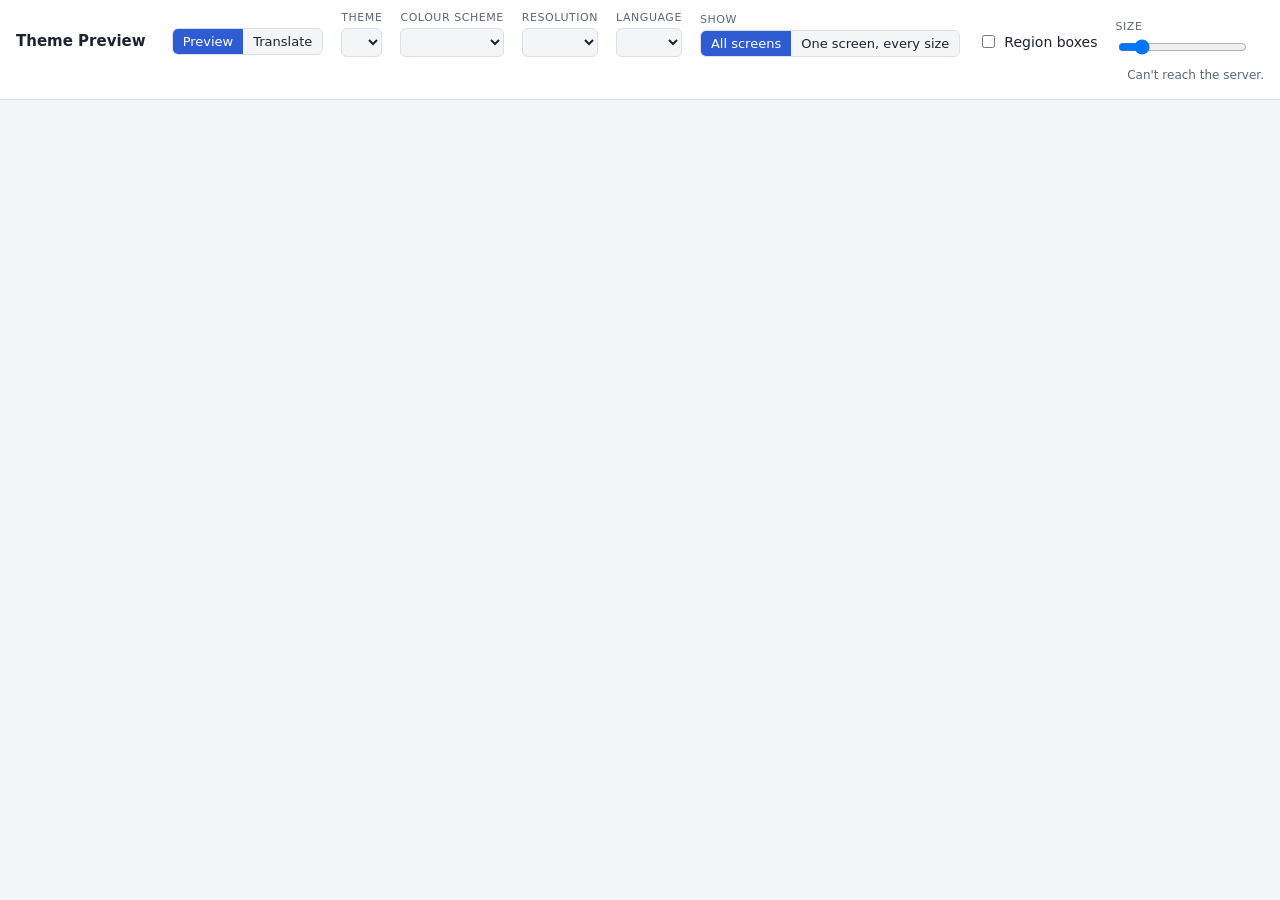
==== PortMaster/pylibs/theme_server/static/index.html @ d9f813aa "Theme editor on the device: Options -> Theme Editor The theme server now ships with PortMaster, in p" ====
<!doctype html>
<html lang="en">
<head>
<meta charset="utf-8">
<meta name="viewport" content="width=device-width, initial-scale=1">
<title>Theme Preview</title>
<style>
:root {
  --bg: #f4f5f7; --surface: #ffffff; --fg: #1c2230; --muted: #5d6677; --line: #dadee6;
  --accent: #2f5bd3; --error: #b3261e; --error-bg: #fbe5e3; --warn: #8a5a00;
  --box: 47, 91, 211;
  --mono: ui-monospace, "SFMono-Regular", Menlo, Consolas, monospace;
  --sans: system-ui, -apple-system, "Segoe UI", sans-serif;
  color-scheme: light;
}
@media (prefers-color-scheme: dark) { :root:not([data-theme="light"]) {
  --bg: #12151b; --surface: #1b2029; --fg: #e5e8ee; --muted: #9aa3b4; --line: #2d3442;
  --accent: #82a0f2; --error: #ff8a80; --error-bg: #3a1c1a; --warn: #f2c46d; --box: 130, 160, 242;
  color-scheme: dark; } }
:root[data-theme="dark"] {
  --bg: #12151b; --surface: #1b2029; --fg: #e5e8ee; --muted: #9aa3b4; --line: #2d3442;
  --accent: #82a0f2; --error: #ff8a80; --error-bg: #3a1c1a; --warn: #f2c46d; --box: 130, 160, 242;
  color-scheme: dark; }
* { box-sizing: border-box; }
[hidden] { display: none !important; }
body { margin: 0; background: var(--bg); color: var(--fg); font: 14px/1.45 var(--sans); }
header { position: sticky; top: 0; z-index: 10; background: var(--surface); border-bottom: 1px solid var(--line);
  padding: 10px 16px; display: flex; flex-wrap: wrap; gap: 10px 18px; align-items: end; }
header h1 { font-size: 15px; margin: 0 8px 4px 0; white-space: nowrap; }
label.field { display: grid; gap: 2px; font-size: 11px; color: var(--muted); text-transform: uppercase; letter-spacing: .05em; }
select, input[type=text] { font: 13px var(--sans); color: var(--fg); background: var(--bg); border: 1px solid var(--line);
  border-radius: 6px; padding: 5px 8px; min-width: 0; }
input[type=text] { width: 7.5em; font-family: var(--mono); }
.toggle { display: inline-flex; gap: 6px; align-items: center; cursor: pointer; padding-bottom: 5px; }
.seg { display: inline-flex; border: 1px solid var(--line); border-radius: 6px; overflow: hidden; }
.seg button { font: 13px var(--sans); color: var(--fg); background: var(--bg); border: 0; padding: 5px 10px; cursor: pointer; }
.seg button[aria-pressed=true] { background: var(--accent); color: #fff; }
.status { margin-left: auto; font-size: 12px; color: var(--muted); padding-bottom: 5px; text-align: right; }
.status .live { color: var(--accent); }
main { padding: 16px; }
/* Translate view */
.translate { display: grid; grid-template-columns: minmax(0, 1.15fr) minmax(0, 1fr); gap: 16px; align-items: start; }
.tbar { display: flex; flex-wrap: wrap; gap: 8px 14px; align-items: center; margin-bottom: 10px; }
.tbar input[type=search] { font: 13px var(--sans); color: var(--fg); background: var(--surface); border: 1px solid var(--line); border-radius: 6px; padding: 5px 8px; width: 16em; }
.progress { font-size: 12px; color: var(--muted); }
.tlist { display: grid; gap: 6px; }
.trow { background: var(--surface); border: 1px solid var(--line); border-left: 3px solid var(--line); border-radius: 6px; padding: 8px 10px; display: grid; gap: 6px; min-width: 0; }
.trow.done { border-left-color: var(--pass, #1f7a4d); }
.trow.todo { border-left-color: var(--muted); }
.trow.problem { border-left-color: var(--error); }
.trow.selected { outline: 2px solid var(--accent); outline-offset: -1px; }
.trow .source { white-space: pre-wrap; overflow-wrap: anywhere; font-size: 13px; }
.trow textarea { font: 13px/1.4 var(--sans); color: var(--fg); background: var(--bg); border: 1px solid var(--line); border-radius: 6px; padding: 6px 8px; width: 100%; resize: vertical; min-height: 2.4em; }
.trow textarea:focus { outline: 2px solid var(--accent); outline-offset: -1px; }
.trow .tmeta { display: flex; flex-wrap: wrap; gap: 4px 10px; font-size: 11px; color: var(--muted); }
.trow .tmeta .where { font-family: var(--mono); }
.chip { display: inline-block; padding: 0 6px; border-radius: 999px; background: var(--bg); border: 1px solid var(--line); color: var(--fg); cursor: pointer; font: 11px var(--sans); }
.tproblem { color: var(--error); font-size: 12px; }
.twarn { color: var(--warn); font-size: 12px; }
.tpreview { position: sticky; top: 92px; display: grid; gap: 10px; max-height: calc(100vh - 110px); overflow: auto; }
.tpreview h2 { font-size: 13px; margin: 0; color: var(--muted); font-weight: 600; }
.tpreview .shots { display: grid; grid-template-columns: repeat(auto-fill, minmax(160px, 1fr)); gap: 8px; }
.tpreview .shots figure, .tpreview .big { margin: 0; background: var(--surface); border: 1px solid var(--line); border-radius: 6px; overflow: hidden; cursor: pointer; }
.tpreview figure img, .tpreview .big img { width: 100%; display: block; }
.tpreview figcaption { font-size: 11px; padding: 3px 6px; color: var(--muted); }
.tempty { color: var(--muted); font-size: 13px; }
@media (max-width: 900px) { .translate { grid-template-columns: 1fr; } .tpreview { position: static; max-height: none; } }
.notice { background: var(--error-bg); color: var(--error); border-radius: 8px; padding: 10px 14px; margin-bottom: 16px; white-space: pre-wrap; font-family: var(--mono); font-size: 12px; }
.grid { display: grid; grid-template-columns: repeat(auto-fill, minmax(var(--card, 300px), 1fr)); gap: 16px; align-items: start; }
.card { background: var(--surface); border: 1px solid var(--line); border-radius: 8px; overflow: hidden; display: grid; min-width: 0; }
.card button.open { all: unset; cursor: pointer; display: block; }
.card button.open:focus-visible { outline: 2px solid var(--accent); outline-offset: -2px; }
.card .meta { display: flex; justify-content: space-between; gap: 8px; padding: 6px 10px; border-top: 1px solid var(--line); font-size: 13px; }
.card .meta span:last-child { color: var(--muted); font-size: 12px; white-space: nowrap; }
.card.has-errors { border-color: var(--error); }
.badge { color: var(--error); font-weight: 600; }
.shot { position: relative; background: repeating-conic-gradient(var(--line) 0 25%, transparent 0 50%) 0 0 / 16px 16px; line-height: 0; }
.shot img { width: 100%; height: auto; display: block; image-rendering: auto; }
.shot .missing { aspect-ratio: var(--aspect, 4/3); display: grid; place-items: center; color: var(--muted); font-size: 13px; line-height: 1.4; padding: 12px; text-align: center; }
.boxes { position: absolute; inset: 0; pointer-events: none; }
.box { position: absolute; border: 1px solid rgba(var(--box), .9); background: rgba(var(--box), .06); }
.box.hidden-region { border-style: dashed; opacity: .5; }
.box span { position: absolute; left: 0; top: 0; transform: translateY(-100%); font: 10px/1.3 var(--mono); color: #fff;
  background: rgba(var(--box), .9); padding: 0 3px; white-space: nowrap; max-width: 100%; overflow: hidden; text-overflow: ellipsis; }
.grid .box span { display: none; }
.box.depth-1 { --box: 211, 91, 47; } .box.depth-2 { --box: 31, 150, 90; } .box.depth-3 { --box: 160, 60, 190; }
.box.hot { border-width: 2px; background: rgba(var(--box), .2); z-index: 5; }
/* Detail view */
dialog { width: min(1600px, 96vw); height: 92vh; max-height: 92vh; border: 1px solid var(--line); border-radius: 10px; padding: 0;
  background: var(--surface); color: var(--fg); }
dialog::backdrop { background: rgba(0, 0, 0, .55); }
.detail { display: grid; grid-template-columns: minmax(0, 1fr) 340px; grid-template-rows: auto minmax(0, 1fr); height: 100%; }
.detail .bar { grid-column: 1 / -1; display: flex; gap: 10px; align-items: center; padding: 8px 12px; border-bottom: 1px solid var(--line); }
.detail .bar h2 { font-size: 15px; margin: 0 auto 0 0; }
.detail .bar button { font: 13px var(--sans); color: var(--fg); background: var(--bg); border: 1px solid var(--line); border-radius: 6px; padding: 4px 10px; cursor: pointer; }
.detail .view { overflow: auto; padding: 16px; display: grid; place-items: start center; }
.detail .view .shot { pointer-events: auto; }
.detail .view .boxes { pointer-events: auto; }
.detail .view .box { pointer-events: auto; cursor: pointer; }
.detail aside { border-left: 1px solid var(--line); overflow: auto; padding: 10px 12px; font-size: 12px; }
.detail aside h3 { font-size: 12px; text-transform: uppercase; letter-spacing: .05em; color: var(--muted); margin: 12px 0 6px; }
.regions { list-style: none; margin: 0; padding: 0; display: grid; gap: 2px; }
.regions li { padding: 3px 6px; border-radius: 4px; cursor: pointer; font-family: var(--mono); display: flex; justify-content: space-between; gap: 6px; }
.regions li:hover, .regions li.hot { background: rgba(var(--box), .15); }
.regions li small { color: var(--muted); }
pre.data { font: 11px/1.4 var(--mono); white-space: pre-wrap; overflow-wrap: anywhere; background: var(--bg); padding: 8px; border-radius: 6px; margin: 0; }
.errors { color: var(--error); margin: 0; padding-left: 16px; }
@media (max-width: 900px) { .detail { grid-template-columns: 1fr; grid-template-rows: auto minmax(0, 1fr) 40%; } .detail aside { border-left: 0; border-top: 1px solid var(--line); } }
</style>
</head>
<body>
<header>
  <h1>Theme Preview</h1>
  <span class="seg" id="view" style="margin-bottom:2px"><button data-view="preview" aria-pressed="true">Preview</button><button data-view="translate" aria-pressed="false">Translate</button></span>
  <label class="field">Theme <select id="theme"></select></label>
  <label class="field">Colour scheme <select id="scheme"></select></label>
  <label class="field">Resolution <select id="res"></select></label>
  <label class="field" id="custom-res-field" hidden>Custom <input type="text" id="custom-res" placeholder="800x600" spellcheck="false"></label>
  <label class="field">Language <select id="lang"></select></label>
  <span class="field preview-only" style="display:grid;gap:2px;font-size:11px;color:var(--muted);text-transform:uppercase;letter-spacing:.05em">Show
    <span class="seg" id="mode"><button data-mode="screens" aria-pressed="true">All screens</button><button data-mode="resolutions" aria-pressed="false">One screen, every size</button></span></span>
  <label class="field preview-only" id="mode-shot-field" hidden>Screen <select id="mode-shot"></select></label>
  <label class="toggle preview-only"><input type="checkbox" id="debug"> Region boxes</label>
  <label class="field preview-only">Size <input type="range" id="size" min="200" max="900" step="20" value="300"></label>
  <div class="status" id="status">Loading…</div>
</header>
<main>
  <div id="notice" class="notice" hidden></div>
  <div class="grid" id="grid"></div>
  <div class="translate" id="translate" hidden>
    <div>
      <div class="tbar">
        <span class="seg" id="tdomain"><button data-domain="messages" aria-pressed="true">PortMaster</button><button data-domain="themes" aria-pressed="false">Themes</button></span>
        <select id="tfilter">
          <option value="all">All strings</option>
          <option value="todo">Untranslated</option>
          <option value="problem">With problems</option>
          <option value="screen">On the screens shown</option>
        </select>
        <input type="search" id="tsearch" placeholder="Search English or translation">
        <span class="progress" id="tprogress"></span>
      </div>
      <div class="tlist" id="tlist"></div>
    </div>
    <aside class="tpreview" id="tpreview"><p class="tempty">Select a string to see it on the screens that use it.</p></aside>
  </div>
</main>
<dialog id="detail">
  <div class="detail">
    <div class="bar">
      <h2 id="detail-title"></h2>
      <label class="toggle"><input type="checkbox" id="detail-debug" checked> Region boxes</label>
      <button id="detail-zoom">Fit</button>
      <button id="detail-download">Save PNG</button>
      <button id="detail-prev" aria-label="Previous screen">←</button>
      <button id="detail-next" aria-label="Next screen">→</button>
      <button id="detail-close">Close</button>
    </div>
    <div class="view" id="detail-view"></div>
    <aside>
      <div id="detail-errors"></div>
      <h3>Regions, bottom to top</h3>
      <ul class="regions" id="detail-regions"></ul>
      <h3 id="detail-region-title">Region</h3>
      <pre class="data" id="detail-region">Hover or click a box.</pre>
    </aside>
  </div>
</dialog>
<script>
"use strict";
const $ = (id) => document.getElementById(id);
const state = { info: null, theme: "default_theme", scheme: "", res: "640x480", lang: "en_US", mode: "screens",
  modeShot: "main_menu", debug: false, size: 300, version: null, renders: new Map(), detail: null,
  view: "preview", tDomain: "messages", tFilter: "all", tSearch: "", tSelected: null, tData: null, usage: new Map(), usageKey: null };

function load() {
  try { Object.assign(state, JSON.parse(localStorage.getItem("pm-theme-preview") || "{}"), { info: null, renders: new Map(), version: null, detail: null }); } catch (e) {}
  const hash = new URLSearchParams(location.hash.slice(1));
  for (const key of ["theme", "scheme", "res", "lang", "mode", "modeShot", "view"]) if (hash.get(key)) state[key] = hash.get(key);
}
function save() {
  const keep = { theme: state.theme, scheme: state.scheme, res: state.res, lang: state.lang, mode: state.mode, modeShot: state.modeShot, debug: state.debug, size: state.size,
    view: state.view, tDomain: state.tDomain, tFilter: state.tFilter };
  try { localStorage.setItem("pm-theme-preview", JSON.stringify(keep)); } catch (e) {}
  history.replaceState(null, "", "#" + new URLSearchParams({ theme: state.theme, scheme: state.scheme, res: state.res, lang: state.lang, mode: state.mode, modeShot: state.modeShot, view: state.view }));
}
function option(select, value, text) { const o = document.createElement("option"); o.value = value; o.textContent = text; select.append(o); }
function theme() { return state.info.themes.find((t) => t.id === state.theme) || state.info.themes[0]; }

function fillControls() {
  const info = state.info;
  $("theme").replaceChildren(); for (const t of info.themes) option($("theme"), t.id, t.id === "default_theme" ? "Default theme" : t.name);
  if (!info.themes.some((t) => t.id === state.theme)) state.theme = "default_theme";
  $("theme").value = state.theme;
  fillSchemes();
  $("res").replaceChildren(); for (const r of info.resolutions) option($("res"), r, r.replace("x", " × ")); option($("res"), "custom", "Custom…");
  if (info.resolutions.includes(state.res)) $("res").value = state.res; else { $("res").value = "custom"; $("custom-res").value = state.res; }
  $("custom-res-field").hidden = $("res").value !== "custom";
  fillLanguages();
  $("mode-shot").replaceChildren(); for (const [name, title] of info.shots) option($("mode-shot"), name, title);
  $("mode-shot").value = state.modeShot;
  $("debug").checked = state.debug;
  $("size").value = state.size; document.body.style.setProperty("--card", state.size + "px");
  setMode(state.mode, false);
}
function fillLanguages() {
  // Translate: every language PortMaster has a name for (English is the source); preview: the ones with files.
  const list = state.view === "translate"
    ? state.info.all_languages.filter(([code]) => code !== "en_US").map(([code, name, has]) => [code, `${name} (${code})${has ? "" : " · new"}`])
    : state.info.languages.map(([code, name]) => [code, `${name} (${code})`]);
  $("lang").replaceChildren(); for (const [code, label] of list) option($("lang"), code, label);
  if (!list.some(([code]) => code === state.lang)) state.lang = state.view === "translate" ? (list.find(([code]) => code === "de_DE") || list[0])[0] : "en_US";
  $("lang").value = state.lang;
}
function setView(view) {
  state.view = view;
  for (const b of $("view").children) b.setAttribute("aria-pressed", String(b.dataset.view === view));
  for (const el of document.querySelectorAll(".preview-only")) el.hidden = view !== "preview" || (el.id === "mode-shot-field" && state.mode !== "resolutions");
  $("grid").hidden = view !== "preview";
  $("translate").hidden = view !== "translate";
  fillLanguages();
  save();
  state.version = null;
  poll().then(() => (view === "translate" ? buildTranslate() : build()));
}
function fillSchemes() {
  const t = theme();
  $("scheme").replaceChildren();
  if (!t.schemes.length) option($("scheme"), "", "(none)");
  for (const s of t.schemes) option($("scheme"), s, s + (s === t.default_scheme ? " (default)" : ""));
  if (!t.schemes.includes(state.scheme)) state.scheme = t.default_scheme || "";
  $("scheme").value = state.scheme;
  $("scheme").disabled = !t.schemes.length;
  const notice = $("notice");
  notice.hidden = !t.error; notice.textContent = t.error ? `theme.json: ${t.error}` : "";
}
function setMode(mode, rebuild = true) {
  state.mode = mode;
  for (const b of $("mode").children) b.setAttribute("aria-pressed", String(b.dataset.mode === mode));
  $("mode-shot-field").hidden = mode !== "resolutions" || state.view !== "preview";
  if (rebuild) { save(); build(); }
}

function params(shot, res) {
  return new URLSearchParams({ theme: state.theme, scheme: state.scheme, res: res || state.res, lang: state.lang, shot, v: state.version || "" });
}
async function render(shot, res) {
  const key = params(shot, res).toString();
  if (!state.renders.has(key)) {
    state.renders.set(key, fetch("/api/render.json?" + key).then(async (r) => {
      const body = await r.json();
      if (!r.ok) throw new Error(body.error || r.statusText);
      return body;
    }));
  }
  return state.renders.get(key);
}

function cards() {
  if (state.mode === "resolutions") {
    const title = (state.info.shots.find(([n]) => n === state.modeShot) || [, state.modeShot])[1];
    return state.info.resolutions.map((res) => ({ shot: state.modeShot, res, title: `${title} · ${res.replace("x", "×")}` }));
  }
  return state.info.shots.map(([shot, title]) => ({ shot, res: state.res, title }));
}

function build() {
  const grid = $("grid");
  grid.replaceChildren();
  const list = cards();
  list.forEach((card, index) => {
    const el = document.createElement("div");
    el.className = "card";
    const [w, h] = card.res.split("x").map(Number);
    el.innerHTML = `<button class="open" type="button"><div class="shot" style="--aspect:${w}/${h}"><div class="missing">Rendering…</div></div></button>
      <div class="meta"><span></span><span></span></div>`;
    el.querySelector(".meta span").textContent = card.title;
    el.querySelector("button.open").addEventListener("click", () => openDetail(index));
    grid.append(el);
    card.el = el;
    fill(card);
  });
  state.cards = list;
  status();
}

async function fill(card) {
  const shotEl = card.el.querySelector(".shot");
  const meta = card.el.querySelector(".meta span:last-child");
  try {
    const info = await render(card.shot, card.res);
    card.info = info;
    if (info.missing) {
      shotEl.innerHTML = `<div class="missing"></div>`; shotEl.firstChild.textContent = info.missing.charAt(0).toUpperCase() + info.missing.slice(1) + ".";
      meta.textContent = "—";
      return;
    }
    const img = new Image();
    img.alt = card.title;
    img.src = "/api/render.png?" + params(card.shot, card.res);
    await img.decode().catch(() => {});
    shotEl.replaceChildren(img);
    if (state.debug) shotEl.append(boxes(info, false));
    card.el.classList.toggle("has-errors", info.errors.length > 0);
    meta.innerHTML = info.errors.length ? `<span class="badge">${info.errors.length} error${info.errors.length > 1 ? "s" : ""}</span>` : `${info.ms ?? "–"} ms`;
  } catch (error) {
    card.el.classList.add("has-errors");
    shotEl.innerHTML = `<div class="missing"></div>`; shotEl.firstChild.textContent = error.message.split("\n").filter(Boolean).slice(-1)[0] || "Render failed";
    meta.innerHTML = `<span class="badge">failed</span>`;
  }
}

function boxes(info, interactive) {
  const [w, h] = info.resolution.split("x").map(Number);
  const layer = document.createElement("div");
  layer.className = "boxes";
  info.regions.forEach((region, index) => {
    const [x, y, rw, rh] = region.rect;
    const box = document.createElement("div");
    box.className = `box depth-${Math.min(region.depth, 3)}` + (region.visible ? "" : " hidden-region");
    Object.assign(box.style, { left: `${x / w * 100}%`, top: `${y / h * 100}%`, width: `${rw / w * 100}%`, height: `${rh / h * 100}%` });
    box.dataset.index = index;
    const label = document.createElement("span");
    label.textContent = region.tag && region.tag !== region.name ? `${region.name} [${region.tag}]` : region.name;
    box.append(label);
    if (interactive) {
      box.addEventListener("mouseenter", () => showRegion(index));
      box.addEventListener("click", (event) => { event.stopPropagation(); showRegion(index, true); });
    }
    layer.append(box);
  });
  return layer;
}

/* Detail view */
let zoomFit = true, pinned = null;
function openDetail(index) {
  state.detail = index;
  const card = state.cards[index];
  const info = card.info;
  $("detail-title").textContent = `${card.title} · ${card.res.replace("x", "×")} · ${theme().name}${state.scheme ? " · " + state.scheme : ""}`;
  pinned = null;
  const view = $("detail-view");
  view.replaceChildren();
  $("detail-regions").replaceChildren();
  $("detail-errors").replaceChildren();
  $("detail-region").textContent = "Hover or click a box.";
  if (!$("detail").open) $("detail").showModal();
  if (!info) { view.textContent = "Not rendered."; return; }
  if (info.errors.length) {
    const h = document.createElement("h3"); h.textContent = "Errors"; h.style.color = "var(--error)";
    const ul = document.createElement("ul"); ul.className = "errors";
    for (const e of info.errors) { const li = document.createElement("li"); li.textContent = e; ul.append(li); }
    $("detail-errors").append(h, ul);
  }
  if (info.missing) { view.textContent = info.missing; return; }
  const [w] = card.res.split("x").map(Number);
  const shot = document.createElement("div");
  shot.className = "shot";
  const img = new Image(); img.src = "/api/render.png?" + params(card.shot, card.res); img.alt = card.title;
  shot.style.width = zoomFit ? "100%" : `${w}px`;
  shot.style.maxWidth = zoomFit ? `min(100%, ${Math.max(w, 640)}px)` : "none";
  shot.append(img);
  const layer = boxes(info, true);
  layer.hidden = !$("detail-debug").checked;
  shot.append(layer);
  view.append(shot);
  info.regions.forEach((region, i) => {
    const li = document.createElement("li");
    li.innerHTML = `<span></span><small></small>`;
    li.firstChild.textContent = region.name;
    li.lastChild.textContent = `${region.section}${region.visible ? "" : " · hidden"}`;
    li.addEventListener("mouseenter", () => showRegion(i));
    li.addEventListener("click", () => showRegion(i, true));
    $("detail-regions").append(li);
  });
}
function showRegion(index, pin) {
  if (pin) pinned = pinned === index ? null : index;
  if (!pin && pinned !== null) index = pinned;
  const card = state.cards[state.detail];
  const region = card.info.regions[index];
  for (const el of document.querySelectorAll("#detail-view .box, #detail-regions li")) el.classList.remove("hot");
  document.querySelector(`#detail-view .box[data-index="${index}"]`)?.classList.add("hot");
  $("detail-regions").children[index]?.classList.add("hot");
  $("detail-region-title").textContent = `${region.section} → ${region.name}${pinned === index ? " (pinned)" : ""}`;
  const { data, ...rest } = region;
  $("detail-region").textContent = JSON.stringify({ ...rest, rect: `${region.rect.join(", ")}  (x, y, w, h)` }, null, 1) + "\n\nTheme values:\n" + JSON.stringify(data, null, 1);
}
function step(delta) {
  if (state.detail === null) return;
  const next = (state.detail + delta + state.cards.length) % state.cards.length;
  openDetail(next);
}
$("detail-prev").onclick = () => step(-1);
$("detail-next").onclick = () => step(1);
$("detail-close").onclick = () => $("detail").close();
$("detail").addEventListener("close", () => { state.detail = null; });
$("detail-debug").onchange = () => { const layer = document.querySelector("#detail-view .boxes"); if (layer) layer.hidden = !$("detail-debug").checked; };
$("detail-zoom").onclick = () => { zoomFit = !zoomFit; $("detail-zoom").textContent = zoomFit ? "Fit" : "1:1"; openDetail(state.detail); };
$("detail-download").onclick = async () => {
  const card = state.cards[state.detail];
  const img = document.querySelector("#detail-view img"); if (!img) return;
  const canvas = document.createElement("canvas");
  canvas.width = img.naturalWidth; canvas.height = img.naturalHeight;
  const ctx = canvas.getContext("2d");
  ctx.drawImage(img, 0, 0);
  if ($("detail-debug").checked) {
    ctx.font = "11px monospace"; ctx.lineWidth = 1;
    for (const region of card.info.regions) {
      const [x, y, w, h] = region.rect;
      ctx.strokeStyle = ["#2f5bd3", "#d35b2f", "#1f965a", "#a03cbe"][Math.min(region.depth, 3)];
      ctx.setLineDash(region.visible ? [] : [4, 3]);
      ctx.strokeRect(x + .5, y + .5, w - 1, h - 1);
      ctx.fillStyle = ctx.strokeStyle; ctx.fillText(region.name, x + 2, y + 11);
    }
  }
  const a = document.createElement("a");
  a.download = `${state.theme}-${card.shot}-${card.res}${state.scheme ? "-" + state.scheme : ""}.png`.replace(/\s+/g, "_");
  a.href = canvas.toDataURL("image/png"); a.click();
};
document.addEventListener("keydown", (event) => {
  if (!$("detail").open) return;
  if (event.key === "ArrowLeft") step(-1);
  if (event.key === "ArrowRight") step(1);
});

/* Controls */
function changed() { state.renders.clear(); save(); if (state.view === "translate") buildTranslate(); else build(); }
$("theme").onchange = () => { state.theme = $("theme").value; state.version = null; fillSchemes(); poll().then(changed); };
$("scheme").onchange = () => { state.scheme = $("scheme").value; changed(); };
$("res").onchange = () => {
  $("custom-res-field").hidden = $("res").value !== "custom";
  if ($("res").value === "custom") { $("custom-res").focus(); return; }
  state.res = $("res").value; changed();
};
$("custom-res").onchange = () => {
  const value = $("custom-res").value.trim().toLowerCase().replace(/\s*[×*]\s*/, "x");
  if (!/^\d{2,4}x\d{2,4}$/.test(value)) { $("custom-res").setCustomValidity("Like 800x600"); $("custom-res").reportValidity(); return; }
  $("custom-res").setCustomValidity(""); state.res = value; changed();
};
$("lang").onchange = () => { state.lang = $("lang").value; state.version = null; poll().then(changed); };
$("view").onclick = (event) => { if (event.target.dataset.view && event.target.dataset.view !== state.view) setView(event.target.dataset.view); };
$("mode").onclick = (event) => { if (event.target.dataset.mode) setMode(event.target.dataset.mode); };
$("mode-shot").onchange = () => { state.modeShot = $("mode-shot").value; save(); build(); };
$("debug").onchange = () => { state.debug = $("debug").checked; save(); for (const card of state.cards) if (card.info) fill(card); };
$("size").oninput = () => { state.size = Number($("size").value); document.body.style.setProperty("--card", state.size + "px"); save(); };

/* Translate */
const tkey = (domain, text) => domain + "\u0000" + text;
async function buildTranslate() {
  $("tlist").replaceChildren();
  $("tprogress").textContent = "Loading…";
  for (const b of $("tdomain").children) b.setAttribute("aria-pressed", String(b.dataset.domain === state.tDomain));
  $("tfilter").value = state.tFilter;
  try {
    const r = await fetch("/api/strings?" + new URLSearchParams({ lang: state.lang }));
    state.tData = (await r.json()).domains;
  } catch (e) { $("tprogress").textContent = "Can't load the strings."; return; }
  renderList();
  scanUsage();
}
/* Which screens use each string: render every screen once (cached) and read what it looked up. */
async function scanUsage() {
  const key = [state.theme, state.scheme, state.res, state.lang].join("|");
  if (state.usageKey === key) return;
  state.usageKey = key;
  state.usage = new Map();
  state.scanning = true;
  const shots = state.info.shots;
  let done = 0;
  updateProgress(0, shots.length);
  await Promise.all(shots.map(async ([shot, title]) => {
    try {
      const info = await render(shot, state.res);
      for (const domain of ["messages", "themes"]) {
        for (const text of (info.strings || {})[domain] || []) {
          const k = tkey(domain, text);
          if (!state.usage.has(k)) state.usage.set(k, []);
          if (!state.usage.get(k).some(([s]) => s === shot)) state.usage.get(k).push([shot, title]);
        }
      }
    } catch (e) { /* that screen failed; it shows in Preview */ }
    done += 1;
    if (state.usageKey === key) updateProgress(done, shots.length);
  }));
  if (state.usageKey === key) { state.scanning = false; renderList(); showPreview(); }
}
function counts() {
  const entries = state.tData[state.tDomain];
  return { total: entries.length, done: entries.filter((e) => e.translation).length, problems: entries.filter((e) => e.problems.some((p) => !p.includes("line breaks"))).length };
}
function updateProgress(scanned, total) {
  if (!state.tData) return;
  const c = counts();
  $("tprogress").textContent = `${c.done} of ${c.total} translated` + (c.problems ? ` · ${c.problems} with problems` : "") +
    (scanned !== undefined && scanned < total ? ` · finding where strings are used ${scanned}/${total}` : "");
}
function visible(entry) {
  const search = state.tSearch.toLowerCase();
  if (search && !entry.text.toLowerCase().includes(search) && !entry.translation.toLowerCase().includes(search)) return false;
  if (state.tFilter === "todo") return !entry.translation;
  if (state.tFilter === "problem") return entry.problems.length > 0;
  if (state.tFilter === "screen") return state.usage.has(tkey(state.tDomain, entry.text));
  return true;
}
function rowClass(entry) {
  return "trow " + (entry.problems.some((p) => !p.includes("line breaks")) ? "problem" : entry.translation ? "done" : "todo");
}
function renderList() {
  if (!state.tData) return;
  const list = $("tlist");
  list.replaceChildren();
  const entries = state.tData[state.tDomain].filter(visible);
  for (const entry of entries) list.append(row(entry));
  if (!entries.length) { const p = document.createElement("p"); p.className = "tempty"; p.textContent = "No strings match."; list.append(p); }
  updateProgress();
}
function row(entry) {
  const el = document.createElement("div");
  const key = tkey(state.tDomain, entry.text);
  el.className = rowClass(entry) + (state.tSelected === key ? " selected" : "");
  el.dataset.key = key;
  const source = document.createElement("div"); source.className = "source"; source.textContent = entry.text;
  const box = document.createElement("textarea");
  box.value = entry.translation; box.rows = Math.min(6, Math.max(1, entry.text.split("\n").length));
  box.placeholder = "Not translated: shows in English"; box.lang = state.lang.replace("_", "-");
  box.setAttribute("aria-label", `Translation of: ${entry.text}`);
  const meta = document.createElement("div"); meta.className = "tmeta";
  const notes = document.createElement("div");
  const problems = () => {
    notes.replaceChildren();
    for (const p of entry.problems) { const s = document.createElement("div"); s.className = p.includes("line breaks") ? "twarn" : "tproblem"; s.textContent = p; notes.append(s); }
  };
  const where = document.createElement("span"); where.className = "where";
  where.textContent = entry.sources.slice(0, 2).join(", ") + (entry.sources.length > 2 ? ` +${entry.sources.length - 2}` : "");
  meta.append(where);
  for (const [shot, title] of state.usage.get(key) || []) {
    const chip = document.createElement("button"); chip.type = "button"; chip.className = "chip"; chip.textContent = title;
    chip.onclick = () => { select(entry, el); showPreview(shot); };
    meta.append(chip);
  }
  problems();
  box.addEventListener("focus", () => select(entry, el));
  box.addEventListener("change", () => store(entry, box, el, problems));
  box.addEventListener("keydown", (event) => {
    if (event.key === "Enter" && (event.ctrlKey || event.metaKey)) {
      event.preventDefault();
      store(entry, box, el, problems);
      const next = el.nextElementSibling && el.nextElementSibling.querySelector("textarea");
      if (next) next.focus();
    }
  });
  el.append(source, box, notes, meta);
  return el;
}
function select(entry, el) {
  const key = tkey(state.tDomain, entry.text);
  if (state.tSelected === key) return;
  state.tSelected = key;
  for (const other of document.querySelectorAll(".trow.selected")) other.classList.remove("selected");
  el.classList.add("selected");
  showPreview();
}
async function store(entry, box, el, problems) {
  const translation = box.value.replace(/\r\n/g, "\n");
  if (translation === entry.translation) return;
  try {
    const r = await fetch("/api/translate", {
      method: "POST", headers: { "Content-Type": "application/json", "X-Theme-Server": "1" },
      body: JSON.stringify({ lang: state.lang, domain: state.tDomain, text: entry.text, translation }) });
    const body = await r.json();
    if (!r.ok) throw new Error(body.error || r.statusText);
    entry.translation = translation; entry.problems = body.problems;
    el.className = rowClass(entry) + (state.tSelected === tkey(state.tDomain, entry.text) ? " selected" : "");
    problems(); updateProgress();
    poll();
  } catch (error) {
    box.setCustomValidity(`Not saved: ${error.message}`); box.reportValidity(); setTimeout(() => box.setCustomValidity(""), 3000);
  }
}
function showPreview(focusShot) {
  const pane = $("tpreview");
  if (!state.tSelected || !state.tData) return;
  const [domain, text] = state.tSelected.split("\u0000");
  const entry = state.tData[domain].find((e) => e.text === text);
  const used = state.usage.get(state.tSelected) || [];
  pane.replaceChildren();
  const h = document.createElement("h2");
  if (!used.length) {
    h.textContent = state.scanning ? "Finding where it's used…" : "Not on any screen shown here";
    const p = document.createElement("p"); p.className = "tempty";
    p.textContent = `It's used in: ${entry ? entry.sources.join(", ") : ""}`;
    pane.append(h, p);
    return;
  }
  h.textContent = `On ${used.length} screen${used.length > 1 ? "s" : ""} · ${state.res.replace("x", "×")}`;
  const order = focusShot ? [...used.filter(([s]) => s === focusShot), ...used.filter(([s]) => s !== focusShot)] : used;
  const [first, ...rest] = order;
  const big = document.createElement("figure"); big.className = "big";
  big.innerHTML = `<img alt=""><figcaption></figcaption>`;
  big.querySelector("img").src = "/api/render.png?" + params(first[0]);
  big.querySelector("figcaption").textContent = first[1];
  big.onclick = () => { openShot(first[0]); };
  const shots = document.createElement("div"); shots.className = "shots";
  for (const [shot, title] of rest) {
    const fig = document.createElement("figure");
    fig.innerHTML = `<img alt=""><figcaption></figcaption>`;
    fig.querySelector("img").src = "/api/render.png?" + params(shot);
    fig.querySelector("figcaption").textContent = title;
    fig.onclick = () => showPreview(shot);
    shots.append(fig);
  }
  pane.append(h, big, shots);
}
function openShot(shot) {
  // The screen's full view, with its region boxes.
  state.cards = state.info.shots.map(([name, title]) => ({ shot: name, res: state.res, title }));
  const index = state.cards.findIndex((c) => c.shot === shot);
  render(shot, state.res).then((info) => { state.cards[index].info = info; openDetail(index); });
}
$("tdomain").onclick = (event) => {
  if (!event.target.dataset.domain) return;
  state.tDomain = event.target.dataset.domain; state.tSelected = null;
  for (const b of $("tdomain").children) b.setAttribute("aria-pressed", String(b.dataset.domain === state.tDomain));
  save(); renderList();
  $("tpreview").innerHTML = '<p class="tempty">Select a string to see it on the screens that use it.</p>';
};
$("tfilter").onchange = () => { state.tFilter = $("tfilter").value; save(); renderList(); };
$("tsearch").oninput = () => { state.tSearch = $("tsearch").value; renderList(); };

/* Live reload: the server's fingerprint of the theme folder changes when a file is saved. */
let lastChange = null;
async function poll() {
  try {
    const r = await fetch("/api/version?" + new URLSearchParams({ theme: state.theme, lang: state.lang }));
    const { version } = await r.json();
    if (state.version !== null && version !== state.version) {
      state.version = version; lastChange = new Date();
      state.renders.clear();
      const detail = state.detail;
      if (state.view === "translate") showPreview();
      for (const card of state.view === "preview" ? state.cards || [] : []) fill(card);
      if (detail !== null) Promise.all(state.cards.map((c) => render(c.shot, c.res))).then(() => { if (state.detail === detail) openDetail(detail); });
      // Refresh the scheme list too, in case theme.json changed it.
      state.info = await (await fetch("/api/info")).json(); fillSchemes();
    }
    state.version = version;
  } catch (e) { /* server restarting */ }
  status();
}
function status() {
  const t = state.info && theme();
  $("status").innerHTML = t ? `<span class="live">● live</span> ${t.name}${lastChange ? ` · updated ${lastChange.toLocaleTimeString()}` : ""}` : "";
}

(async function main() {
  load();
  try {
    state.info = await (await fetch("/api/info")).json();
  } catch (error) {
    $("status").textContent = "Can't reach the server."; return;
  }
  fillControls();
  setView(state.view === "translate" ? "translate" : "preview");
  setInterval(poll, 1000);
})();
</script>
</body>
</html>
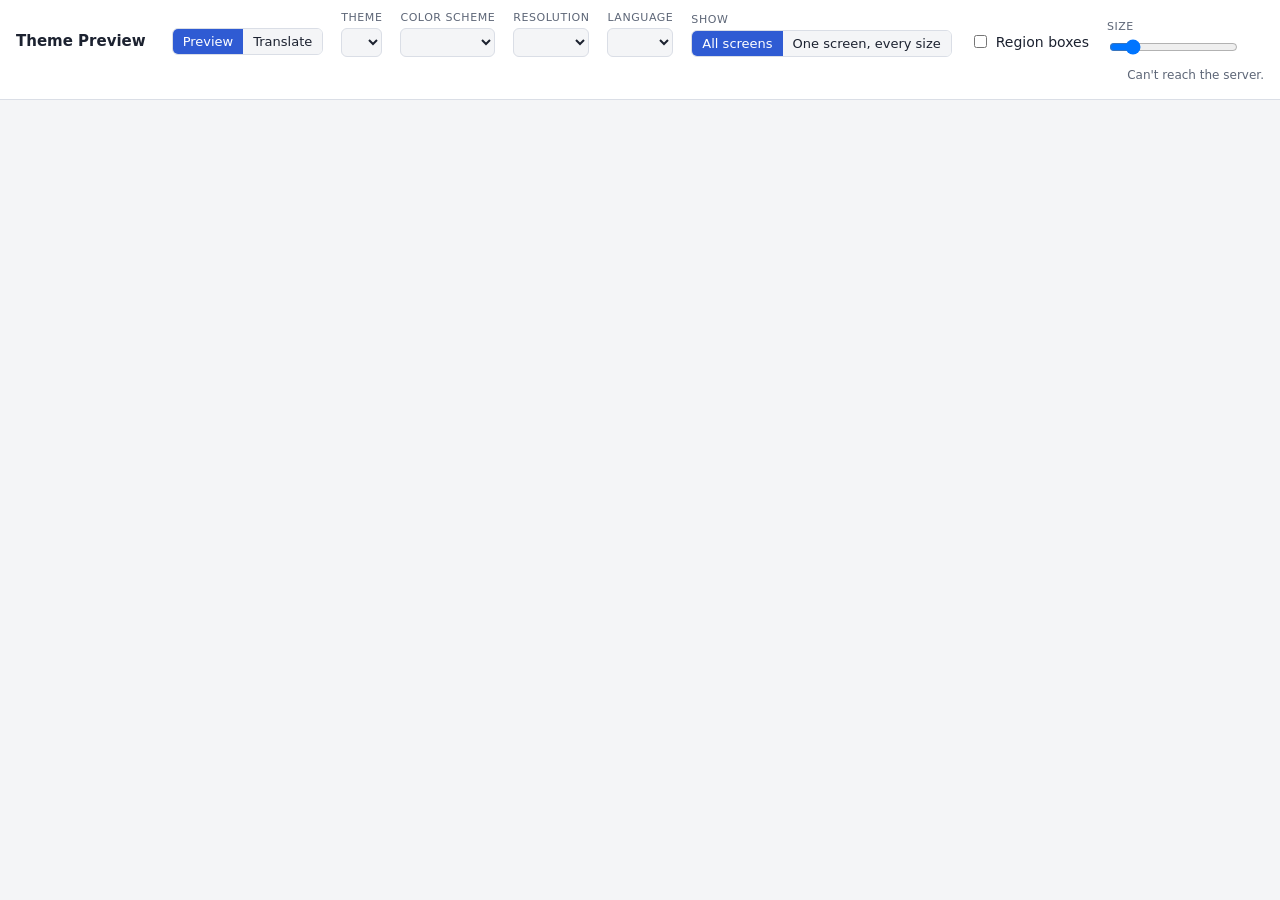
==== commit d3fb38a1: "Strings: fix the English, and translations that broke their layout English: - "Port X installed fail" ====
--- a/PortMaster/pylibs/theme_server/static/index.html
+++ b/PortMaster/pylibs/theme_server/static/index.html
@@ -37,6 +37,10 @@
 .seg button[aria-pressed=true] { background: var(--accent); color: #fff; }
 .status { margin-left: auto; font-size: 12px; color: var(--muted); padding-bottom: 5px; text-align: right; }
 .status .live { color: var(--accent); }
+.busy { display: inline-flex; gap: 8px; align-items: center; font-size: 12px; color: var(--fg); padding-bottom: 5px; }
+.spinner { width: 14px; height: 14px; border-radius: 50%; border: 2px solid var(--line); border-top-color: var(--accent); animation: spin .8s linear infinite; flex: none; }
+@keyframes spin { to { transform: rotate(360deg); } }
+@media (prefers-reduced-motion: reduce) { .spinner { animation-duration: 2.4s; } }
 main { padding: 16px; }
 /* Translate view */
 .translate { display: grid; grid-template-columns: minmax(0, 1.15fr) minmax(0, 1fr); gap: 16px; align-items: start; }
@@ -113,7 +117,7 @@
   <h1>Theme Preview</h1>
   <span class="seg" id="view" style="margin-bottom:2px"><button data-view="preview" aria-pressed="true">Preview</button><button data-view="translate" aria-pressed="false">Translate</button></span>
   <label class="field">Theme <select id="theme"></select></label>
-  <label class="field">Colour scheme <select id="scheme"></select></label>
+  <label class="field">Color scheme <select id="scheme"></select></label>
   <label class="field">Resolution <select id="res"></select></label>
   <label class="field" id="custom-res-field" hidden>Custom <input type="text" id="custom-res" placeholder="800x600" spellcheck="false"></label>
   <label class="field">Language <select id="lang"></select></label>
@@ -122,6 +126,7 @@
   <label class="field preview-only" id="mode-shot-field" hidden>Screen <select id="mode-shot"></select></label>
   <label class="toggle preview-only"><input type="checkbox" id="debug"> Region boxes</label>
   <label class="field preview-only">Size <input type="range" id="size" min="200" max="900" step="20" value="300"></label>
+  <div class="busy" id="busy" role="status" aria-live="polite" hidden><span class="spinner" aria-hidden="true"></span><span id="busy-text"></span></div>
   <div class="status" id="status">Loading…</div>
 </header>
 <main>
@@ -213,6 +218,7 @@
   $("lang").value = state.lang;
 }
 function setView(view) {
+  cancelRenders();
   state.view = view;
   for (const b of $("view").children) b.setAttribute("aria-pressed", String(b.dataset.view === view));
   for (const el of document.querySelectorAll(".preview-only")) el.hidden = view !== "preview" || (el.id === "mode-shot-field" && state.mode !== "resolutions");
@@ -244,16 +250,66 @@
 function params(shot, res) {
   return new URLSearchParams({ theme: state.theme, scheme: state.scheme, res: res || state.res, lang: state.lang, shot, v: state.version || "" });
 }
+/* Renders go through a queue, two at a time: changing a setting drops what's waiting
+   and cancels what's running, so the server isn't busy with screens nobody wants. */
+const queue = { jobs: [], running: 0, gen: 0, total: 0, done: 0, controllers: new Set() };
+const QUEUE_LIMIT = 2;
+function cancelled() { const error = new Error("cancelled"); error.cancelled = true; return error; }
+function cancelRenders() {
+  queue.gen += 1;
+  for (const job of queue.jobs) job.reject(cancelled());
+  queue.jobs = [];
+  for (const controller of queue.controllers) controller.abort();
+  queue.total = 0; queue.done = 0;
+  state.renders.clear();
+  // A usage scan cut short starts again (buildTranslate, or the next poll).
+  if (state.scanning) { state.usageKey = null; state.scanning = false; }
+  busy();
+}
+function pump() {
+  while (queue.running < QUEUE_LIMIT && queue.jobs.length) {
+    const job = queue.jobs.shift();
+    const controller = new AbortController();
+    queue.running += 1; queue.controllers.add(controller);
+    fetch("/api/render.json?" + job.key, { signal: controller.signal })
+      .then(async (r) => { const body = await r.json(); if (!r.ok) throw new Error(body.error || r.statusText); return body; })
+      .then(job.resolve, (error) => job.reject(controller.signal.aborted ? cancelled() : error))
+      .finally(() => {
+        queue.running -= 1; queue.controllers.delete(controller);
+        if (job.gen === queue.gen) queue.done += 1;
+        pump();
+      });
+  }
+  busy();
+}
 async function render(shot, res) {
   const key = params(shot, res).toString();
   if (!state.renders.has(key)) {
-    state.renders.set(key, fetch("/api/render.json?" + key).then(async (r) => {
-      const body = await r.json();
-      if (!r.ok) throw new Error(body.error || r.statusText);
-      return body;
-    }));
+    const promise = new Promise((resolve, reject) => queue.jobs.push({ key, resolve, reject, gen: queue.gen }));
+    promise.catch(() => { if (state.renders.get(key) === promise) state.renders.delete(key); });
+    state.renders.set(key, promise);
+    queue.total += 1;
+    pump();
   }
   return state.renders.get(key);
+}
+
+/* What's happening, from the queue and the server's /api/status. */
+let statusTimer = null;
+async function serverStatus() {
+  try { state.server = await (await fetch("/api/status")).json(); } catch (e) { state.server = null; }
+  busy();
+}
+function busy() {
+  const active = queue.running + queue.jobs.length;
+  $("busy").hidden = !active;
+  if (!active) { clearInterval(statusTimer); statusTimer = null; state.server = null; return; }
+  if (!statusTimer) { statusTimer = setInterval(serverStatus, 500); serverStatus(); }
+  const server = state.server;
+  let text = `Rendering ${Math.min(queue.done + 1, queue.total)} of ${queue.total}…`;
+  if (server && server.starting.length) text = `Starting the renderer for ${server.starting[0].replace("x", "×")}, a few seconds…`;
+  else if (server && server.loading.length) text = "Loading the theme and language…";
+  $("busy-text").textContent = text;
 }
 
 function cards() {
@@ -265,6 +321,7 @@
 }
 
 function build() {
+  cancelRenders();
   const grid = $("grid");
   grid.replaceChildren();
   const list = cards();
@@ -304,6 +361,7 @@
     card.el.classList.toggle("has-errors", info.errors.length > 0);
     meta.innerHTML = info.errors.length ? `<span class="badge">${info.errors.length} error${info.errors.length > 1 ? "s" : ""}</span>` : `${info.ms ?? "–"} ms`;
   } catch (error) {
+    if (error.cancelled) return;
     card.el.classList.add("has-errors");
     shotEl.innerHTML = `<div class="missing"></div>`; shotEl.firstChild.textContent = error.message.split("\n").filter(Boolean).slice(-1)[0] || "Render failed";
     meta.innerHTML = `<span class="badge">failed</span>`;
@@ -426,7 +484,7 @@
 });
 
 /* Controls */
-function changed() { state.renders.clear(); save(); if (state.view === "translate") buildTranslate(); else build(); }
+function changed() { cancelRenders(); save(); if (state.view === "translate") buildTranslate(); else build(); }
 $("theme").onchange = () => { state.theme = $("theme").value; state.version = null; fillSchemes(); poll().then(changed); };
 $("scheme").onchange = () => { state.scheme = $("scheme").value; changed(); };
 $("res").onchange = () => {
@@ -637,9 +695,9 @@
     const { version } = await r.json();
     if (state.version !== null && version !== state.version) {
       state.version = version; lastChange = new Date();
-      state.renders.clear();
+      cancelRenders();
       const detail = state.detail;
-      if (state.view === "translate") showPreview();
+      if (state.view === "translate") { if (!state.usageKey) scanUsage(); showPreview(); }
       for (const card of state.view === "preview" ? state.cards || [] : []) fill(card);
       if (detail !== null) Promise.all(state.cards.map((c) => render(c.shot, c.res))).then(() => { if (state.detail === detail) openDetail(detail); });
       // Refresh the scheme list too, in case theme.json changed it.
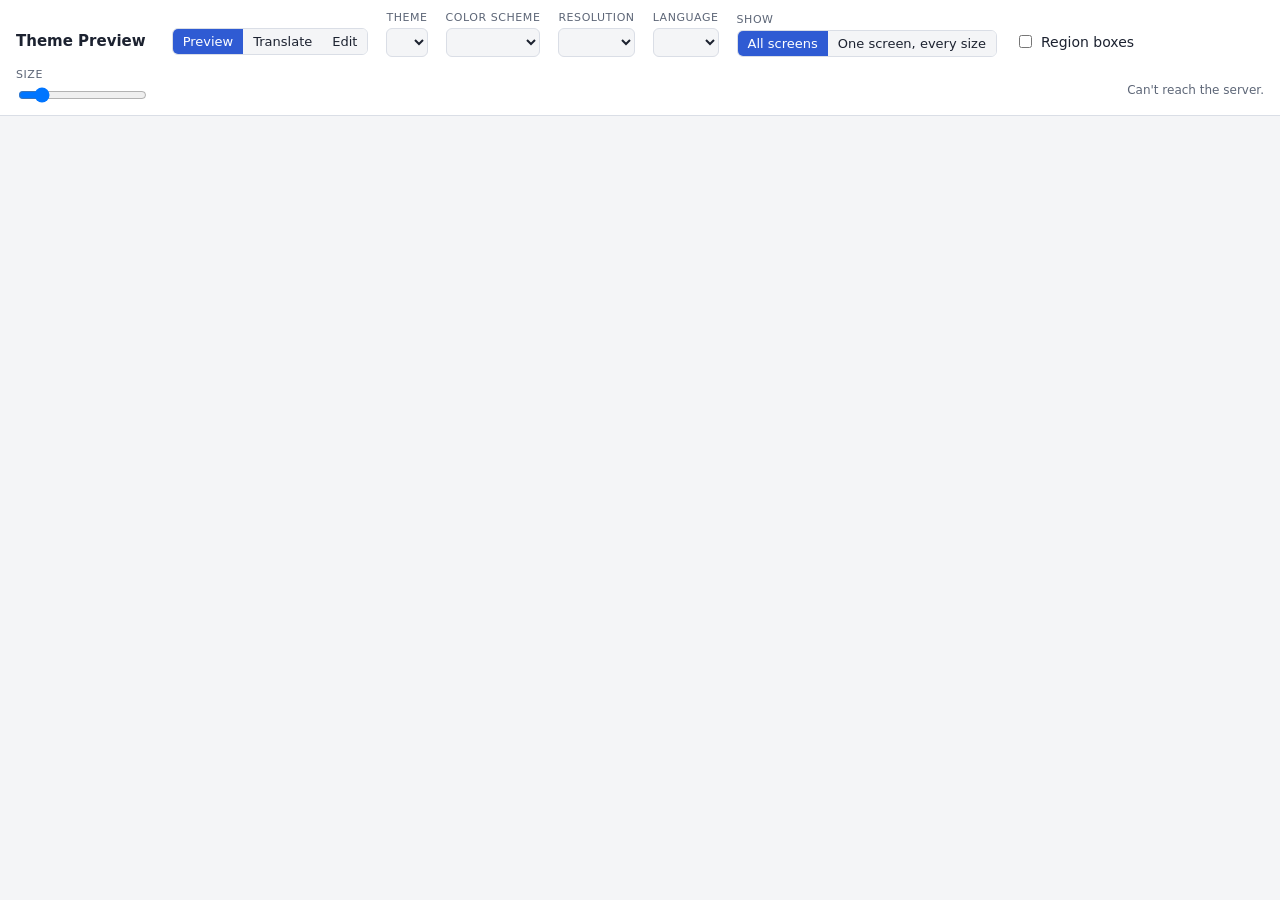
==== commit 70c91d02: "Theme server: an Edit view for theme.json, with a live preview The page's Edit view edits a theme's " ====
--- a/PortMaster/pylibs/theme_server/static/index.html
+++ b/PortMaster/pylibs/theme_server/static/index.html
@@ -110,12 +110,50 @@
 pre.data { font: 11px/1.4 var(--mono); white-space: pre-wrap; overflow-wrap: anywhere; background: var(--bg); padding: 8px; border-radius: 6px; margin: 0; }
 .errors { color: var(--error); margin: 0; padding-left: 16px; }
 @media (max-width: 900px) { .detail { grid-template-columns: 1fr; grid-template-rows: auto minmax(0, 1fr) 40%; } .detail aside { border-left: 0; border-top: 1px solid var(--line); } }
+/* Edit view */
+.edit { display: grid; grid-template-columns: minmax(0, 1.25fr) minmax(280px, 1fr); gap: 16px; align-items: start; }
+.ebar { grid-column: 1 / -1; display: flex; flex-wrap: wrap; gap: 8px 12px; align-items: center; }
+.ebar button, .epreview button { font: 13px var(--sans); color: var(--fg); background: var(--surface); border: 1px solid var(--line); border-radius: 6px; padding: 5px 12px; cursor: pointer; }
+.ebar button.primary { background: var(--accent); border-color: var(--accent); color: #fff; }
+.ebar button:disabled { opacity: .45; cursor: default; }
+#estate { font-size: 12px; color: var(--muted); }
+#estate.dirty { color: var(--warn); }
+.ehelp { margin-left: auto; font-size: 11px; color: var(--muted); }
+.eeditor { min-width: 0; border: 1px solid var(--line); border-radius: 8px; overflow: hidden; background: var(--surface); }
+.eeditor .CodeMirror { height: calc(100vh - 170px); min-height: 360px; font: 13px/1.5 var(--mono); background: var(--surface); color: var(--fg); }
+.eeditor .CodeMirror-gutters { background: var(--bg); border-right: 1px solid var(--line); }
+.eeditor .CodeMirror-linenumber { color: var(--muted); }
+.eeditor .CodeMirror-cursor { border-left-color: var(--fg); }
+.eeditor .CodeMirror-activeline-background { background: rgba(var(--box), .07); }
+.eeditor .CodeMirror-selected, .eeditor .CodeMirror-focused .CodeMirror-selected { background: rgba(var(--box), .22); }
+.eeditor .cm-string.cm-property { color: var(--accent); }
+.eeditor .cm-string { color: #1f7a4d; } .eeditor .cm-number { color: #a0522d; } .eeditor .cm-atom { color: #8a3ab9; }
+:root[data-theme="dark"] .eeditor .cm-string { color: #8fd19e; }
+@media (prefers-color-scheme: dark) { :root:not([data-theme="light"]) .eeditor .cm-string { color: #8fd19e; } :root:not([data-theme="light"]) .eeditor .cm-number { color: #f0a46b; } :root:not([data-theme="light"]) .eeditor .cm-atom { color: #d7a6f5; } }
+.eeditor .CodeMirror-matchingbracket { color: inherit !important; background: rgba(var(--box), .25); }
+.CodeMirror-hints { font: 12px var(--mono); background: var(--surface); color: var(--fg); border-color: var(--line); max-height: 18em; z-index: 50; }
+.CodeMirror-hint { color: var(--fg); display: flex; justify-content: space-between; gap: 16px; }
+li.CodeMirror-hint-active { background: var(--accent); color: #fff; }
+.hint-doc { color: var(--muted); font-size: 11px; } li.CodeMirror-hint-active .hint-doc { color: #e6ecff; }
+.CodeMirror-lint-tooltip { font: 12px var(--sans); background: var(--surface); color: var(--fg); border: 1px solid var(--line); z-index: 60; }
+.epreview { position: sticky; top: 92px; display: grid; gap: 10px; max-height: calc(100vh - 110px); overflow: auto; }
+.epreview .row { display: flex; flex-wrap: wrap; gap: 8px 12px; align-items: center; }
+#eshotview { border: 1px solid var(--line); border-radius: 8px; overflow: hidden; background: var(--surface); transition: opacity .2s; }
+#eshotview.rendering { opacity: .6; }
+#eshotview .box { pointer-events: auto; cursor: pointer; }
+#eshotview .boxes { pointer-events: none; }
+.epreview h3 { font-size: 12px; text-transform: uppercase; letter-spacing: .05em; color: var(--muted); margin: 4px 0 0; }
+#eproblems { list-style: none; margin: 0; padding: 0; display: grid; gap: 2px; font-size: 12px; }
+#eproblems li { padding: 3px 6px; border-radius: 4px; cursor: pointer; border-left: 3px solid var(--line); }
+#eproblems li:hover { background: rgba(var(--box), .1); }
+#eproblems li.error { border-left-color: var(--error); } #eproblems li.warning { border-left-color: var(--warn); } #eproblems li.info { border-left-color: var(--muted); color: var(--muted); }
+@media (max-width: 900px) { .edit { grid-template-columns: 1fr; } .epreview { position: static; max-height: none; } .eeditor .CodeMirror { height: 60vh; } .ehelp { display: none; } }
 </style>
 </head>
 <body>
 <header>
   <h1>Theme Preview</h1>
-  <span class="seg" id="view" style="margin-bottom:2px"><button data-view="preview" aria-pressed="true">Preview</button><button data-view="translate" aria-pressed="false">Translate</button></span>
+  <span class="seg" id="view" style="margin-bottom:2px"><button data-view="preview" aria-pressed="true">Preview</button><button data-view="translate" aria-pressed="false">Translate</button><button data-view="edit" aria-pressed="false">Edit</button></span>
   <label class="field">Theme <select id="theme"></select></label>
   <label class="field">Color scheme <select id="scheme"></select></label>
   <label class="field">Resolution <select id="res"></select></label>
@@ -149,6 +187,26 @@
     </div>
     <aside class="tpreview" id="tpreview"><p class="tempty">Select a string to see it on the screens that use it.</p></aside>
   </div>
+  <div class="edit" id="edit" hidden>
+    <div class="ebar">
+      <button id="esave" class="primary" disabled>Save</button>
+      <button id="erevert" disabled>Revert</button>
+      <button id="ecopy" hidden>Copy to a new theme…</button>
+      <button id="eformat" title="Rewrite with even indents">Tidy</button>
+      <span id="estate"></span>
+      <span class="ehelp">Ctrl+Space suggestions · Ctrl+S save · Ctrl+F find · Alt+G go to line · click a box to find its region</span>
+    </div>
+    <div class="eeditor"><textarea id="etext" aria-label="theme.json"></textarea></div>
+    <aside class="epreview">
+      <div class="row">
+        <label class="field">Screen <select id="eshot"></select></label>
+        <label class="toggle"><input type="checkbox" id="eboxes" checked> Region boxes</label>
+      </div>
+      <div id="eshotview"></div>
+      <h3 id="eproblems-title">Problems</h3>
+      <ul id="eproblems"></ul>
+    </aside>
+  </div>
 </main>
 <dialog id="detail">
   <div class="detail">
@@ -224,10 +282,11 @@
   for (const el of document.querySelectorAll(".preview-only")) el.hidden = view !== "preview" || (el.id === "mode-shot-field" && state.mode !== "resolutions");
   $("grid").hidden = view !== "preview";
   $("translate").hidden = view !== "translate";
+  $("edit").hidden = view !== "edit";
   fillLanguages();
   save();
   state.version = null;
-  poll().then(() => (view === "translate" ? buildTranslate() : build()));
+  poll().then(() => (view === "translate" ? buildTranslate() : view === "edit" ? buildEdit() : build()));
 }
 function fillSchemes() {
   const t = theme();
@@ -484,8 +543,13 @@
 });
 
 /* Controls */
-function changed() { cancelRenders(); save(); if (state.view === "translate") buildTranslate(); else build(); }
-$("theme").onchange = () => { state.theme = $("theme").value; state.version = null; fillSchemes(); poll().then(changed); };
+function changed() { cancelRenders(); save(); if (state.view === "translate") buildTranslate(); else if (state.view === "edit") preview(); else build(); }
+$("theme").onchange = () => {
+  if (state.view === "edit" && edit.dirty && !confirm("You have unsaved changes to this theme. Switch theme and lose them?")) { $("theme").value = state.theme; return; }
+  state.theme = $("theme").value; state.version = null; fillSchemes();
+  if (state.view === "edit") { edit.dirty = false; poll().then(() => { save(); buildEdit(); }); return; }
+  poll().then(changed);
+};
 $("scheme").onchange = () => { state.scheme = $("scheme").value; changed(); };
 $("res").onchange = () => {
   $("custom-res-field").hidden = $("res").value !== "custom";
@@ -698,6 +762,7 @@
       cancelRenders();
       const detail = state.detail;
       if (state.view === "translate") { if (!state.usageKey) scanUsage(); showPreview(); }
+      if (state.view === "edit") editThemeChanged();
       for (const card of state.view === "preview" ? state.cards || [] : []) fill(card);
       if (detail !== null) Promise.all(state.cards.map((c) => render(c.shot, c.res))).then(() => { if (state.detail === detail) openDetail(detail); });
       // Refresh the scheme list too, in case theme.json changed it.
@@ -712,7 +777,8 @@
   $("status").innerHTML = t ? `<span class="live">● live</span> ${t.name}${lastChange ? ` · updated ${lastChange.toLocaleTimeString()}` : ""}` : "";
 }
 
-(async function main() {
+/* Started once editor.js (after this script) has loaded too. */
+window.addEventListener("DOMContentLoaded", async function main() {
   load();
   try {
     state.info = await (await fetch("/api/info")).json();
@@ -720,9 +786,16 @@
     $("status").textContent = "Can't reach the server."; return;
   }
   fillControls();
-  setView(state.view === "translate" ? "translate" : "preview");
+  setView(["translate", "edit"].includes(state.view) ? state.view : "preview");
   setInterval(poll, 1000);
-})();
+});
+</script>
+<script src="/static/editor.js"></script>
+<script>
+document.addEventListener("keydown", (event) => {
+  /* Ctrl+S anywhere in the Edit view saves, not the browser's "save page". */
+  if (state.view === "edit" && (event.ctrlKey || event.metaKey) && event.key.toLowerCase() === "s") { event.preventDefault(); saveTheme(); }
+});
 </script>
 </body>
 </html>
